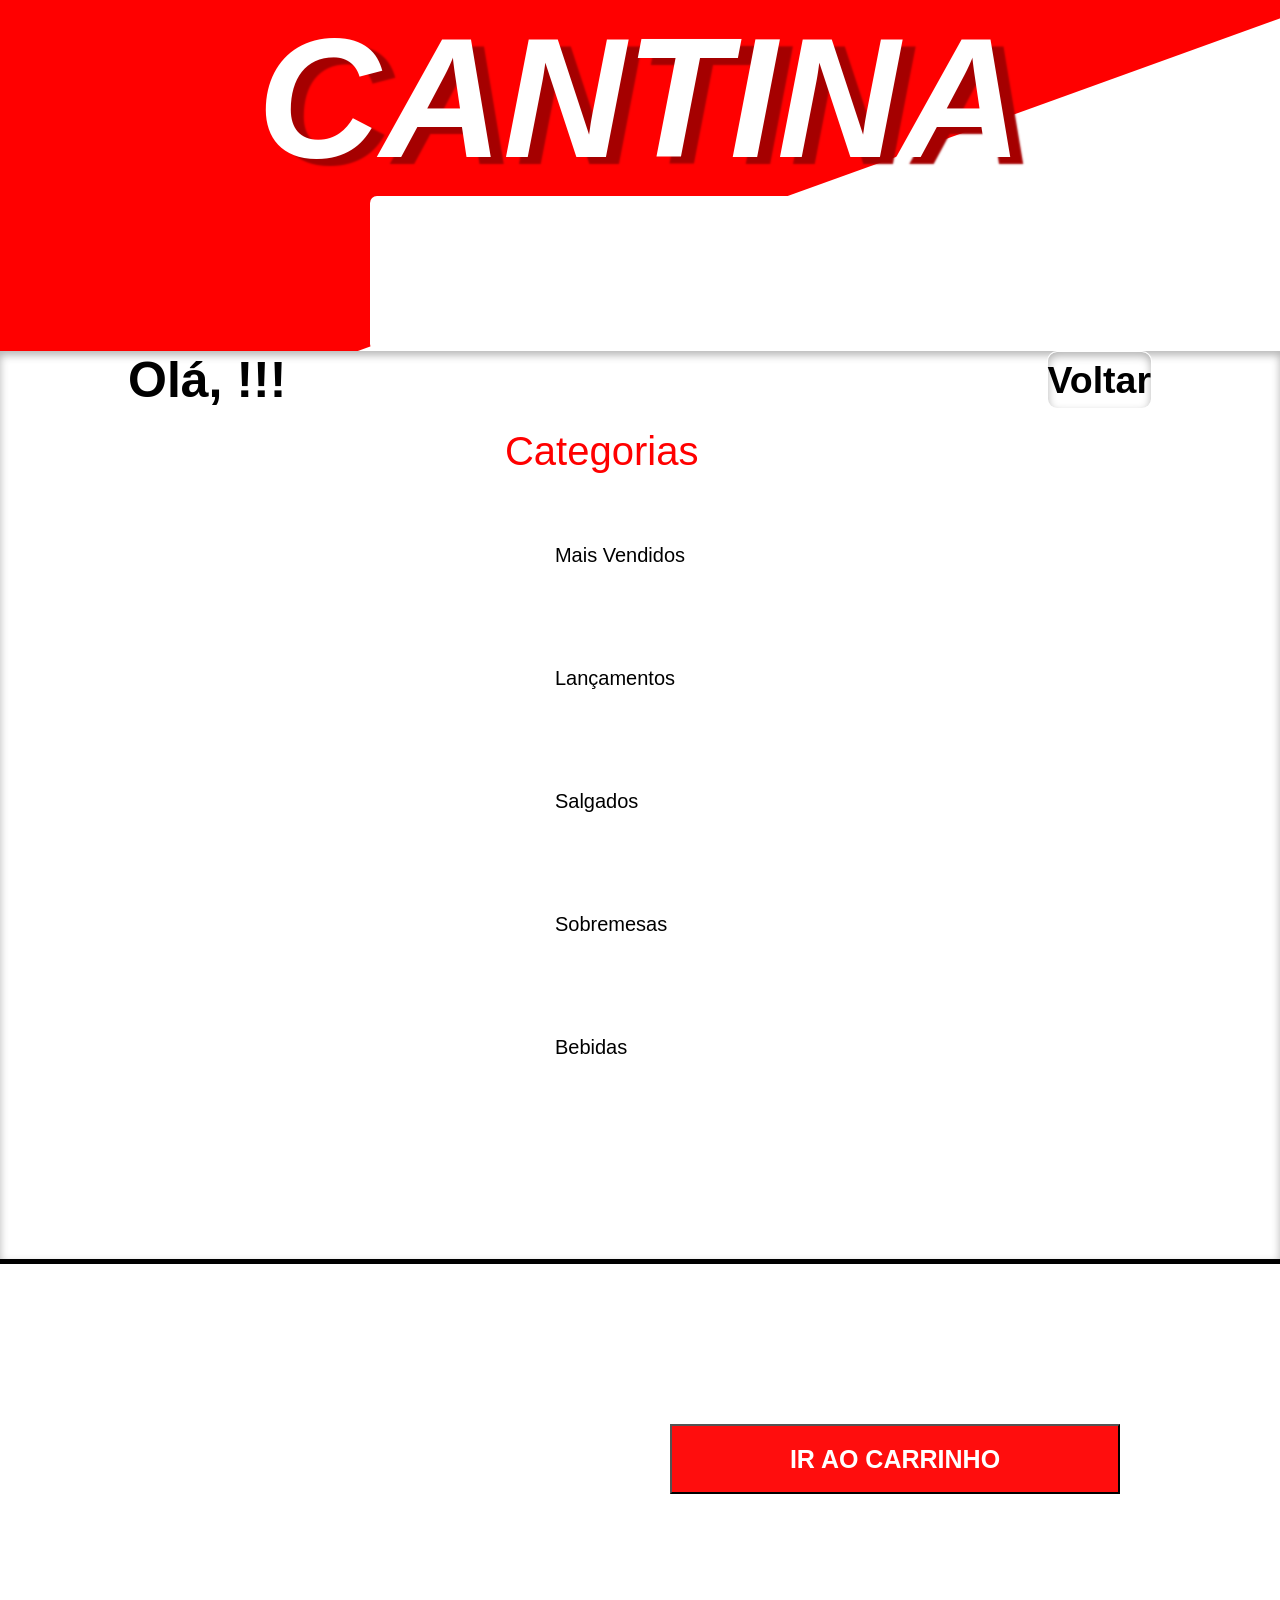
==== public/cardapio.html @ 5d0cdda2 "Melhorias na página de cardápio" ====
<!DOCTYPE html>
<html lang="pt-br">

<head>
    <meta charset="UTF-8">
    <meta name="viewport" content="width=device-width, initial-scale=1.0, maximum-scale=1.0">
    <title>Cardapio</title>
    <link rel="stylesheet" href="_css/style.css">
</head>

<body id="pagina-cardapio">
    <header>
        <div class="triangulo-vermelho"></div>
        <div class="index-conteudo">
            <div class="header-principal">
                <h1 id="cantina">CANTINA</h1>
                <div class="index-caixa-branca">
                    <img src="img/senai.jpg" alt="" id="senai-img">
                </div>
            </div>
    </header>

    <main>
        <div class="caixaSubPrincipal">
            <div class="cardapio-header">
                <h1>Olá, <span id="nome-cliente"></span><span>!!!</span> </h1>
                <button onclick="retornar()" class="btn-voltar">Voltar</button>
            </div>

            <div class="cardapio-conteudo">
                <aside class="cardapio-sidebar">
                    <p>Categorias</p>
                    <ul>
                        <li>Mais Vendidos</li>
                        <li>Lançamentos</li>
                        <li>Salgados</li>
                        <li>Sobremesas</li>
                        <li>Bebidas</li>
                    </ul>
                </aside>
                
                <div class="cardapio">
                    <div id="cardapio"></div>
                </div>
            </div>
        </div>
    </main>

    <footer id="cardapioFooter">
        <button onclick="direcionarPedido()">IR AO CARRINHO</button>
    </footer>

    <script src="_js/global.js"></script>
    <script src="_js/script.js"></script>
    <script src="https://cdn.jsdelivr.net/npm/sweetalert2@11"></script>
</body>

</html>
---- public/_css/style.css ----
* {
  padding: 0;
  margin: 0;
  font-family: "Montserrat", sans-serif;
}

main {
  position: relative;
  /* contexto de empilhamento para os filhos */
  display: flex;
  flex-direction: column;
  align-items: center;
  justify-content: center;
}

/* h1 {
  font-weight: bold;
  color: #A50000;
  text-shadow: rgb(187, 183, 183) -4px -3px 3px;
  /* transform: rotate(90deg); */
/* } */

.caixaPrincipal {
  background-color: white;
  border-radius: 1.2rem;
  border: solid 1px #ffffff8e;
  box-shadow: inset 0px 4px 8px rgba(0, 0, 0, 0.3);
  margin: 5rem;
  height: 600px;
  display: flex;
  flex-direction: column;
  justify-content: space-evenly;
  align-items: center;

}

.caixaSubPrincipal {
  background-color: white;
  box-shadow: inset 0px 4px 8px rgba(0, 0, 0, 0.3);
  width: 100vw;
  display: flex;
  justify-content: center;
  flex-direction: column;
  align-items: center;
}

.btn-voltar {
  margin-left: auto;
  font-size: 1.5em;
  font-weight: bold;
  background-color: white;
  border: solid 1px #ffffff8e;
  border-radius: 10px;
  box-shadow: inset 0px 4px 8px rgba(0, 0, 0, 0.3);
}

.btn-pagamentoEpagar {
  font-size: 1.5rem;
  background-color: red;
  color: white;
  border: none;
  border-radius: 10px;
  /* box-shadow: inset 0px 4px 8px rgba(0, 0, 0, 0.3); */
  margin: 0 auto;
  padding: 1.5rem 3rem 1.5rem 3rem;
}

/* 
=================================
INDEX
================================= 
*/

.index-conteudo {
  position: relative;
  /* necessário para z-index funcionar */
  z-index: 1;
  /* maior que o triângulo */
}

/* ------------------HEADER PRINCIPAL-------------------- */
.triangulo-vermelho {
  position: absolute;
  /* REMOVA o "position: static" duplicado */
  z-index: 0;
  width: 100%;
  height: 600px;
  top: -120px;
  background: red;
  clip-path: polygon(0 0, 0 100%, 130% 0);
  pointer-events: none;
}

.header-principal {
  display: flex;
  justify-content: center;
  align-items: center;
  flex-direction: column;
}

.header-principal #cantina {
  color: white;
  font-size: 170px;
  font-style: italic;
  text-shadow: #A50000 13px 7px 2px;
}

.index-caixa-branca {
  display: flex;
  align-items: center;
  justify-content: center;
  width: 540px;
  height: 155px;
  background-color: white;
  border-radius: 7px;
}

#senai-img {
  width: 500px;
  margin: 5px;
}

.quadrado-vermelho {
  position: absolute;
  bottom: -200px;
  /* empurra pra fora da tela */
  left: 50%;
  transform: translateX(-50%) rotate(-10deg);

  width: 200vw;
  /* MUITO largo */
  height: 500px;
  /* altura do fundo */

  background-color: #A50000;
  border-radius: 3rem;

  z-index: 0;
  /* fica atrás */
}

/* ----------------INDEX_CAIXA DE PEDIDO-------------------- */
.index-caixa-pedido {
  display: flex;
  flex-direction: column;
  align-items: center;
  justify-content: center;
  text-align: center;
}

.index-caixa-pedido h1 {
  font-weight: bold;
  font-size: clamp(100px, 11.7vw, 170px);
  color: #A50000;
  text-shadow: rgb(187, 183, 183) -4px -3px 3px;
  transform: rotate(-5deg);
  transform-origin: center;
}

.index-caixa-pedido-superior {
  text-align: center;
  flex-wrap: wrap;
  max-width: 25rem;

  background-image: linear-gradient(to bottom, #929393, #2D2D2D);
  border-radius: 1.3rem 1rem 0 0;
  color: white;
  padding: 5em;
  font-weight: bold;
}

.index-caixa-pedido-superior p {
  font-size: 2rem;
}

.index-caixa-pedido-superior input {
  text-align: center;

  background-color: #000000b0;
  border-radius: 1.1em;
  font-size: 1.7rem;
  padding: 1rem;
  width: 10em;
  color: white;
  margin-bottom: 1.25em;
}

.index-caixa-pedido-inferior {
  display: flex;
  justify-content: center;
  text-align: center;
  align-items: center;
}

.index-caixa-pedido-inferior button {
  width: 29.3rem;
  max-width: 29.3rem;
  height: 4rem;

  background-image: linear-gradient(to bottom, #000000e3, #FF0D0D);
  color: white;
  font-weight: bold;
  border-radius: 0 0 1rem 1.3rem;
  border: none;
  cursor: pointer;
  font-size: 1.8rem;
}

/* ----------INDEX_COMIDAS NO FINAL DA PÁGINA----------- */
.index-comidas-agrupadas {
  position: relative;
  /* IMPORTANTE */
  z-index: 2;
  /* acima do quadrado */

  display: flex;
  justify-content: center;
  align-items: flex-end;
  gap: 20px;

}

.index-comidas-agrupadas img {
  position: relative;
  /* sobreposição */
}

.index-comidas-agrupadas img:nth-child(1) {
  z-index: 1;
  width: 17.5rem;
  transform: rotate(-15deg);
  margin-right: -200px;
  margin-bottom: 60px;
}

.index-comidas-agrupadas img:nth-child(2) {
  z-index: 2;
  width: 39rem;
  margin-left: -200px;
}

.index-comidas-agrupadas img:nth-child(3) {
  z-index: 3;
  width: 32rem;
  margin-left: -300px;
}

.index-comidas-agrupadas img:nth-child(4) {
  z-index: 2;
  width: 24rem;
  transform: scaleX(-1);
  margin-left: -200px;
}

.index-comidas-agrupadas img:nth-child(5) {
  z-index: 1;
  width: 22rem;
  transform: rotate(15deg);
  margin-left: -300px;
  margin-right: -2rem;
  margin-bottom: 60px;
}

/* 
====================================  
CARDAPIO
==================================== 
*/
/* .cardapio-caixaPrincipal {
  width: 100vw;
  background-color: white;
  box-shadow: 60px 16px black;
} */

.cardapio-header {
  width: 80vw;
  display: flex;
  flex-direction: row;
  font-size: 25px;
  margin-bottom: 20px;
}

#nome-cliente{
  font-weight: bold;
}

.cardapio-conteudo {
  display: flex;
  flex-direction: row;
}

.cardapio-sidebar {
  display: flex;
  flex-direction: column;
  gap: 20px;
}

.cardapio-sidebar ul {
  padding: 0;
  margin: 0;
}

.cardapio-sidebar li {
  list-style-type: none;
  padding: 50px;
  cursor: pointer;
  transition: background 0.2s ease;
  font-size: 20px;
}

li.ativo {
  background-color: #FF0000;
  color: white;
  border-radius: 20px;
  font-weight: bold;
}

.cardapio-sidebar p {
  color: #FF0000;
  font-size: 40px;
}

#cardapio {
  display: grid;
  grid-template-columns:
    repeat(3, 1fr);
  flex: 1;
  overflow-y: auto;
  height: calc(100vh - 110px);
  padding: 20px;
}

#cardapio img {
  width: 10rem;
}

#produtoCard {
  color: #7c0000;
  padding: 2rem;
}

.produtoCima {
  display: flex;
  justify-content: center;
  align-items: center;
  flex-direction: column;
  text-align: center;

  border: #BEBEBE solid 2px;
  border-bottom: none;
  border-radius: 1rem 1.3rem 0 0;
  padding: 1.5rem;
}

.produtoBaixo {
  display: flex;
  justify-content: center;
  align-items: center;
  flex-direction: column;
  text-align: center;

  border: #BEBEBE solid 2px;
  border-top: black solid 1px;
  border-radius: 0 0 1rem 1.3rem;
  box-shadow: #828282 2px 2px;
  box-shadow: #A32222 4px 4px;
  padding: 1rem;
}

.produtoBaixo:hover {
  cursor: pointer;
}

.produtoBaixo p {
  font-size: 1em;
}

#nomeProdutoCard {
  font-size: 1em;
  font-weight: bold;
}

#produtoPrecoEnfase {
  font-size: 1.1em;
}

#cardapioFooter {
  display: flex;
  flex-direction: column;
  align-items: flex-end;
  background-color: white;
  z-index: 3;
  padding: 10rem;
  border-top: solid 5px black;
}

#cardapioFooter button {
  background-color: #FF0D0D;
  color: white;
  width: 450px;
  height: 70px;
  font-size: 25px;
  font-weight: bold;
}



/* 
=======================
        PAGAMENTO
=======================
*/

#caixaPrecoTotal {
  display: flex;
  align-items: center;
  justify-content: center;
  flex-direction: column;
}

#caixaPrecoTotal p {
  color: #FF0000;
  font-size: 50px;
}

#opcoesPagamento {
  display: grid;
  grid-template-columns: repeat(5, 1fr);
  grid-template-rows: repeat(2, 100px);
  gap: 1.02rem;
  margin: 50px;
}

/* Aplica o formato W nas telas (3 em cima, 2 em baixo) */
#pagamentoDebito {
  grid-column: 1;
  grid-row: 1;
}

#pagamentoCredito {
  grid-column: 2;
  grid-row: 2;
}

#pagamentoDinheiro {
  grid-column: 3;
  grid-row: 1;
}

#pagamentoPix {
  grid-column: 4;
  grid-row: 2;
}

#pagamentoValeR {
  grid-column: 5;
  grid-row: 1;
}

.formaPagamento {
  background-color: #FF0000;
  color: white;
  font-size: 20px;
  width: 150px;
  height: 150px;
  border: none;
  border-radius: 17%;
}

.formaPagamento:active {
  background-color: #920000;
}

/* ============================
        RESPONSIVIDADE
============================  */
/* Quando a tela é de um tablet */
@media (max-width: 768px) {}

/* Configuração para Celulares (Mobile-First) */
/* #opcoesPagamento {
  display: grid;
  grid-template-columns: 1fr; /* Uma opção embaixo da outra */
/* } */
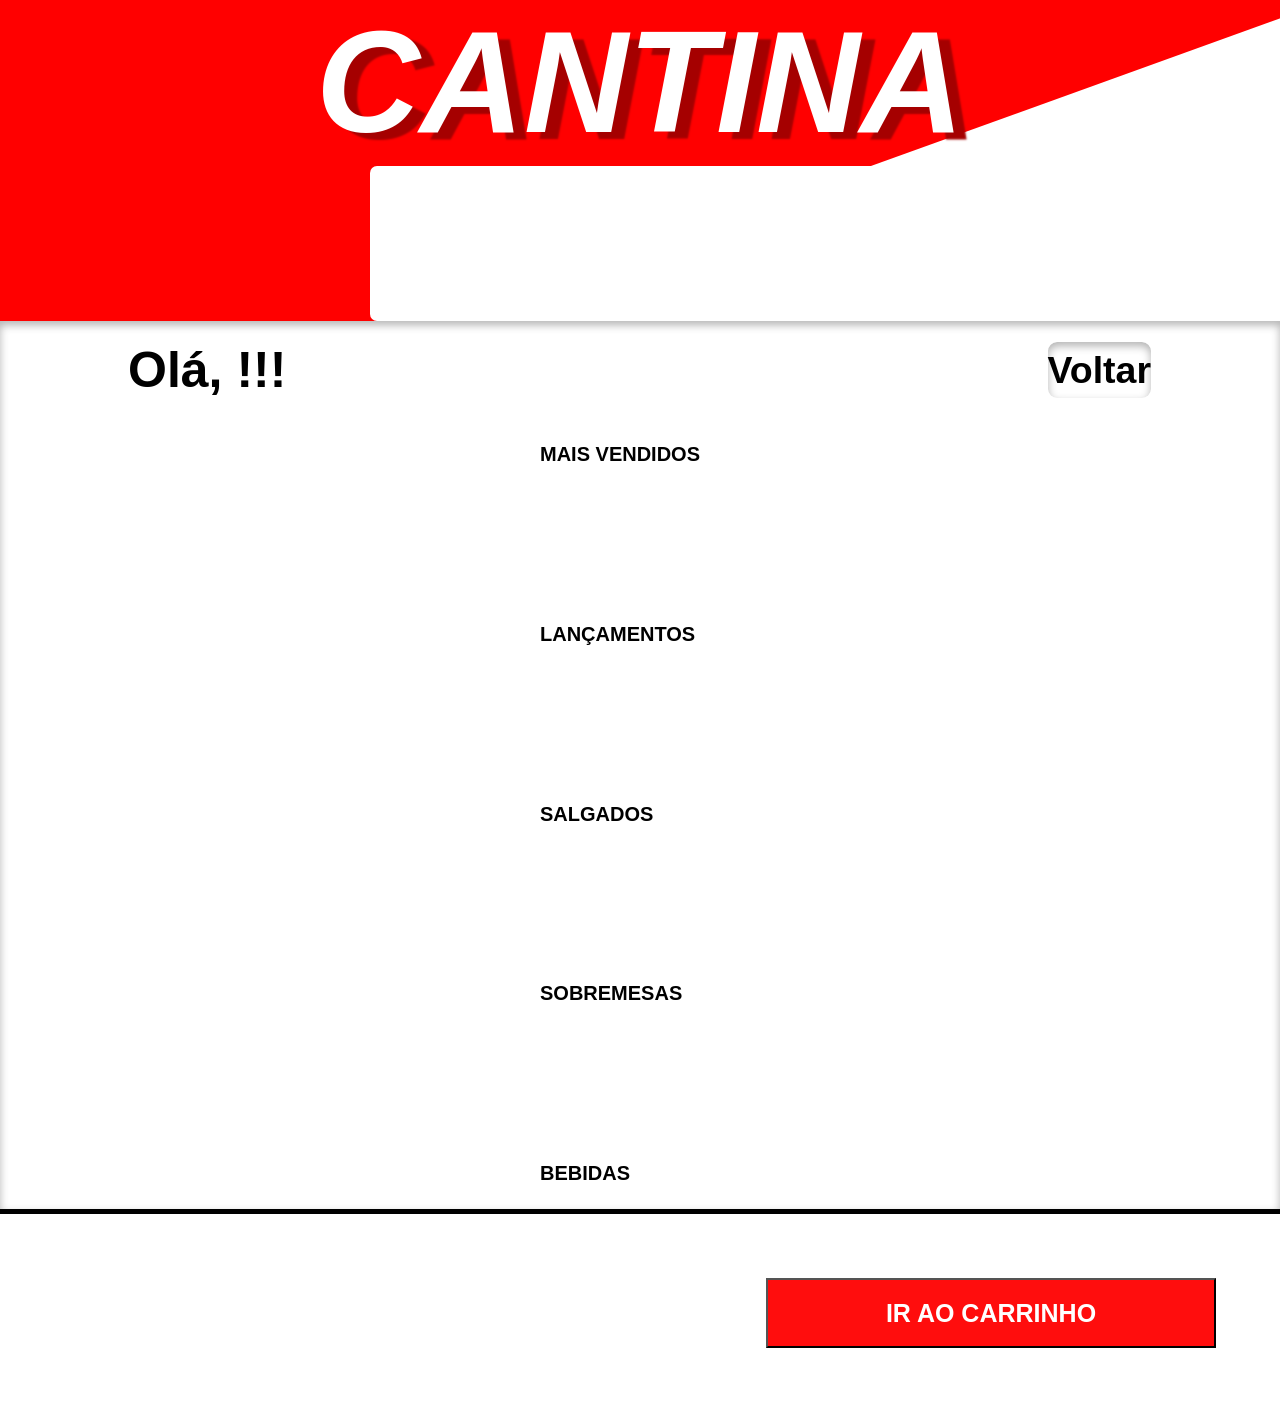
==== commit fa1e57d9: "Melhoria na estética e responsividade geral" ====
--- a/public/cardapio.html
+++ b/public/cardapio.html
@@ -29,7 +29,7 @@
 
             <div class="cardapio-conteudo">
                 <aside class="cardapio-sidebar">
-                    <p>Categorias</p>
+                    <!-- <p>Categorias</p> -->
                     <ul>
                         <li>Mais Vendidos</li>
                         <li>Lançamentos</li>
--- a/public/_css/style.css
+++ b/public/_css/style.css
@@ -1,7 +1,11 @@
+/* =========================
+   DESKTOP
+========================= */
 * {
   padding: 0;
   margin: 0;
   font-family: "Montserrat", sans-serif;
+  box-sizing: border-box;
 }
 
 main {
@@ -13,20 +17,20 @@
   justify-content: center;
 }
 
-/* h1 {
-  font-weight: bold;
-  color: #A50000;
-  text-shadow: rgb(187, 183, 183) -4px -3px 3px;
-  /* transform: rotate(90deg); */
-/* } */
+html {
+  overflow-x: hidden;
+}
+
 
 .caixaPrincipal {
   background-color: white;
   border-radius: 1.2rem;
   border: solid 1px #ffffff8e;
   box-shadow: inset 0px 4px 8px rgba(0, 0, 0, 0.3);
-  margin: 5rem;
-  height: 600px;
+  margin: clamp(1rem, 5vw, 2rem) auto;
+  min-height: 600px;
+  min-width: 700px;
+
   display: flex;
   flex-direction: column;
   justify-content: space-evenly;
@@ -37,7 +41,7 @@
 .caixaSubPrincipal {
   background-color: white;
   box-shadow: inset 0px 4px 8px rgba(0, 0, 0, 0.3);
-  width: 100vw;
+  width: 100%;
   display: flex;
   justify-content: center;
   flex-direction: column;
@@ -76,6 +80,7 @@
   /* necessário para z-index funcionar */
   z-index: 1;
   /* maior que o triângulo */
+  width: 100%;
 }
 
 /* ------------------HEADER PRINCIPAL-------------------- */
@@ -100,7 +105,7 @@
 
 .header-principal #cantina {
   color: white;
-  font-size: 170px;
+  font-size: clamp(4rem, 12vw, 9rem);
   font-style: italic;
   text-shadow: #A50000 13px 7px 2px;
 }
@@ -146,11 +151,17 @@
   align-items: center;
   justify-content: center;
   text-align: center;
+  gap: 50px;
+  margin-top: 50px;
+}
+
+.index-caixa-pedido form {
+  width: min(29.3rem, 90vw);
 }
 
 .index-caixa-pedido h1 {
   font-weight: bold;
-  font-size: clamp(100px, 11.7vw, 170px);
+  font-size: clamp(50px, 11.7vw, 100px);
   color: #A50000;
   text-shadow: rgb(187, 183, 183) -4px -3px 3px;
   transform: rotate(-5deg);
@@ -158,15 +169,23 @@
 }
 
 .index-caixa-pedido-superior {
-  text-align: center;
-  flex-wrap: wrap;
-  max-width: 25rem;
-
-  background-image: linear-gradient(to bottom, #929393, #2D2D2D);
-  border-radius: 1.3rem 1rem 0 0;
-  color: white;
-  padding: 5em;
-  font-weight: bold;
+  width: 100%;
+
+  background-image: linear-gradient(to bottom,
+      #929393,
+      #2D2D2D);
+
+  border-radius: 1.3rem 1.3rem 0 0;
+
+  color: white;
+
+  padding: 3rem 2rem;
+
+  font-weight: bold;
+
+  display: flex;
+  flex-direction: column;
+  align-items: center;
 }
 
 .index-caixa-pedido-superior p {
@@ -190,39 +209,46 @@
   justify-content: center;
   text-align: center;
   align-items: center;
+
+  width: 100%;
 }
 
 .index-caixa-pedido-inferior button {
-  width: 29.3rem;
-  max-width: 29.3rem;
+  width: 100%;
   height: 4rem;
 
-  background-image: linear-gradient(to bottom, #000000e3, #FF0D0D);
-  color: white;
-  font-weight: bold;
-  border-radius: 0 0 1rem 1.3rem;
+  background-image: linear-gradient(to bottom,
+      #000000e3,
+      #FF0D0D);
+
+  color: white;
+  font-weight: bold;
+
+  border-radius: 0 0 1.3rem 1.3rem;
+
   border: none;
   cursor: pointer;
+
   font-size: 1.8rem;
 }
 
 /* ----------INDEX_COMIDAS NO FINAL DA PÁGINA----------- */
 .index-comidas-agrupadas {
   position: relative;
-  /* IMPORTANTE */
   z-index: 2;
-  /* acima do quadrado */
 
   display: flex;
   justify-content: center;
   align-items: flex-end;
+
+  width: 100%;
   gap: 20px;
-
 }
 
 .index-comidas-agrupadas img {
   position: relative;
   /* sobreposição */
+  flex-shrink: 0;
 }
 
 .index-comidas-agrupadas img:nth-child(1) {
@@ -267,63 +293,24 @@
 ==================================== 
 */
 /* .cardapio-caixaPrincipal {
-  width: 100vw;
+  width: 100%;
   background-color: white;
   box-shadow: 60px 16px black;
 } */
 
 .cardapio-header {
-  width: 80vw;
+  width: 80%;
   display: flex;
   flex-direction: row;
   font-size: 25px;
   margin-bottom: 20px;
-}
-
-#nome-cliente{
-  font-weight: bold;
-}
-
-.cardapio-conteudo {
-  display: flex;
-  flex-direction: row;
-}
-
-.cardapio-sidebar {
-  display: flex;
-  flex-direction: column;
-  gap: 20px;
-}
-
-.cardapio-sidebar ul {
-  padding: 0;
-  margin: 0;
-}
-
-.cardapio-sidebar li {
-  list-style-type: none;
-  padding: 50px;
-  cursor: pointer;
-  transition: background 0.2s ease;
-  font-size: 20px;
-}
-
-li.ativo {
-  background-color: #FF0000;
-  color: white;
-  border-radius: 20px;
-  font-weight: bold;
-}
-
-.cardapio-sidebar p {
-  color: #FF0000;
-  font-size: 40px;
-}
+  margin-top: 20px;
+}
+
 
 #cardapio {
   display: grid;
-  grid-template-columns:
-    repeat(3, 1fr);
+  grid-template-columns: repeat(3, minmax(0, 1fr));
   flex: 1;
   overflow-y: auto;
   height: calc(100vh - 110px);
@@ -334,6 +321,64 @@
   width: 10rem;
 }
 
+#nome-cliente {
+  font-weight: bold;
+}
+
+.cardapio-conteudo {
+  display: flex;
+  flex-direction: row;
+}
+
+.cardapio-sidebar {
+  display: flex;
+  flex-direction: column;
+
+  height: calc(100vh - 110px);
+  gap: 20px;
+}
+
+.cardapio-sidebar ul {
+  padding: 0;
+  margin: 0;
+
+  flex: 1;
+
+  display: flex;
+  flex-direction: column;
+
+  justify-content: space-between;
+}
+
+.cardapio-sidebar li {
+  list-style: none;
+
+  padding: 1.5rem 3rem;
+
+  cursor: pointer;
+
+  transition: background 0.2s ease;
+
+  font-size: 20px;
+
+  text-transform: uppercase;
+
+  font-weight: bold;
+}
+
+li.ativo {
+  background-color: #FF0000;
+  color: white;
+  border-radius: 20px;
+  font-weight: bolder;
+}
+
+/* .cardapio-sidebar p {
+  color: #FF0000;
+  font-size: 40px;
+} */
+
+
 #produtoCard {
   color: #7c0000;
   padding: 2rem;
@@ -362,7 +407,6 @@
   border: #BEBEBE solid 2px;
   border-top: black solid 1px;
   border-radius: 0 0 1rem 1.3rem;
-  box-shadow: #828282 2px 2px;
   box-shadow: #A32222 4px 4px;
   padding: 1rem;
 }
@@ -384,23 +428,26 @@
   font-size: 1.1em;
 }
 
-#cardapioFooter {
+footer {
   display: flex;
   flex-direction: column;
   align-items: flex-end;
   background-color: white;
   z-index: 3;
-  padding: 10rem;
+  padding: clamp(2rem, 5vw, 10rem);
+}
+
+footer button {
+  background-color: #FF0D0D;
+  color: white;
+  width: min(450px, 100%);
+  min-height: 70px;
+  font-size: 25px;
+  font-weight: bold;
+}
+
+#cardapioFooter {
   border-top: solid 5px black;
-}
-
-#cardapioFooter button {
-  background-color: #FF0D0D;
-  color: white;
-  width: 450px;
-  height: 70px;
-  font-size: 25px;
-  font-weight: bold;
 }
 
 
@@ -471,14 +518,48 @@
   background-color: #920000;
 }
 
-/* ============================
-        RESPONSIVIDADE
-============================  */
-/* Quando a tela é de um tablet */
-@media (max-width: 768px) {}
-
-/* Configuração para Celulares (Mobile-First) */
-/* #opcoesPagamento {
-  display: grid;
-  grid-template-columns: 1fr; /* Uma opção embaixo da outra */
-/* } */+/* 
+=======================
+        PEDIDO
+=======================
+*/
+
+.pedido{
+  display: flex;
+  flex-direction: row;
+  gap: 10px;
+  margin: 10px;
+}
+
+/* =========================
+TABLET
+========================= */
+
+@media (max-width: 1024px) {
+
+  .index-comidas-agrupadas {
+    transform: scale(0.75);
+    transform-origin: center bottom;
+  }
+
+  #cardapio {
+    grid-template-columns: repeat(2, minmax(0, 1fr));
+  }
+
+  .cardapio-sidebar li {
+    padding: 1.5rem;
+    font-size: 1rem;
+  }
+
+  .formaPagamento {
+    width: 120px;
+    height: 120px;
+    font-size: 1rem;
+  }
+
+  #opcoesPagamento {
+    gap: 0.5rem;
+    margin: 2rem;
+  }
+
+}
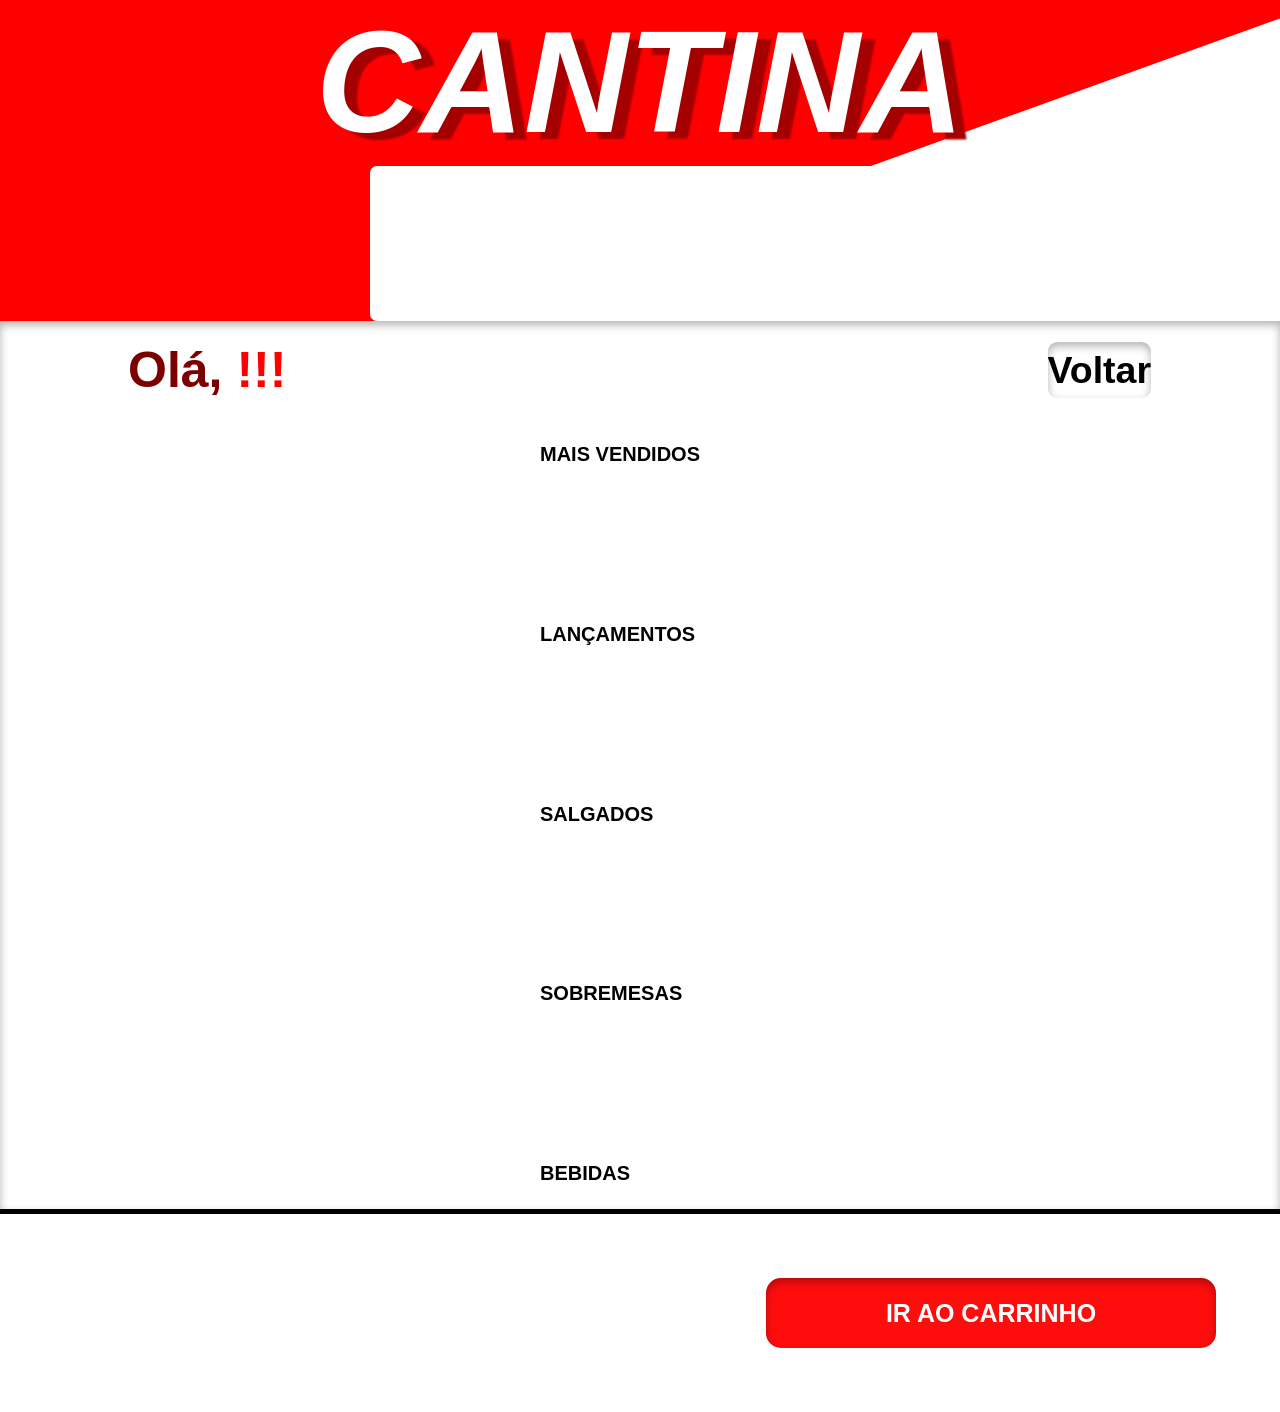
==== commit 0a998697: "Mais melhorias visuais" ====
--- a/public/cardapio.html
+++ b/public/cardapio.html
@@ -23,7 +23,7 @@
     <main>
         <div class="caixaSubPrincipal">
             <div class="cardapio-header">
-                <h1>Olá, <span id="nome-cliente"></span><span>!!!</span> </h1>
+                <h1>Olá, <span id="nome-cliente"></span><span id="exclamacao">!!!</span> </h1>
                 <button onclick="retornar()" class="btn-voltar">Voltar</button>
             </div>
 
--- a/public/_css/style.css
+++ b/public/_css/style.css
@@ -21,6 +21,9 @@
   overflow-x: hidden;
 }
 
+:root{
+  --borda: inset 0px 4px 8px rgba(0, 0, 0, 0.3);
+}
 
 .caixaPrincipal {
   background-color: white;
@@ -307,6 +310,9 @@
   margin-top: 20px;
 }
 
+.cardapio-header h1{
+  color: #7C0000;
+}
 
 #cardapio {
   display: grid;
@@ -325,6 +331,10 @@
   font-weight: bold;
 }
 
+#exclamacao{
+  color: #FF0000;
+}
+
 .cardapio-conteudo {
   display: flex;
   flex-direction: row;
@@ -384,14 +394,16 @@
   padding: 2rem;
 }
 
+.produtoCima, .produtoBaixo{
+  box-shadow: var(--borda);
+}
+
 .produtoCima {
   display: flex;
   justify-content: center;
   align-items: center;
   flex-direction: column;
   text-align: center;
-
-  border: #BEBEBE solid 2px;
   border-bottom: none;
   border-radius: 1rem 1.3rem 0 0;
   padding: 1.5rem;
@@ -403,11 +415,8 @@
   align-items: center;
   flex-direction: column;
   text-align: center;
-
-  border: #BEBEBE solid 2px;
-  border-top: black solid 1px;
   border-radius: 0 0 1rem 1.3rem;
-  box-shadow: #A32222 4px 4px;
+  box-shadow: 0px 4px 0px 0px #ff000094;
   padding: 1rem;
 }
 
@@ -438,12 +447,22 @@
 }
 
 footer button {
-  background-color: #FF0D0D;
+  background-color: #FF0D0D;      
   color: white;
   width: min(450px, 100%);
   min-height: 70px;
   font-size: 25px;
   font-weight: bold;
+  border: none;
+  border-radius: 15px;
+  box-shadow: inset 0px 4px 8px rgba(0, 0, 0, 0.3);
+}
+ footer button:hover{
+  background-color: rgb(212, 20, 20); 
+ }
+
+footer button:active {
+  background-color: rgb(189, 18, 18); 
 }
 
 #cardapioFooter {
@@ -529,6 +548,24 @@
   flex-direction: row;
   gap: 10px;
   margin: 10px;
+  align-items: center;
+  color: #A50000;
+}
+
+.descricao-pedido{
+  display: flex;
+  flex-direction: row;
+  align-items: center;
+  gap: 20px;
+  font-size: clamp(20px, 5vw, 25px);
+}
+
+.descricao-pedido h2{
+  font-weight: 500;
+}
+
+.preco-pedido{
+  font-weight: 700;
 }
 
 /* =========================
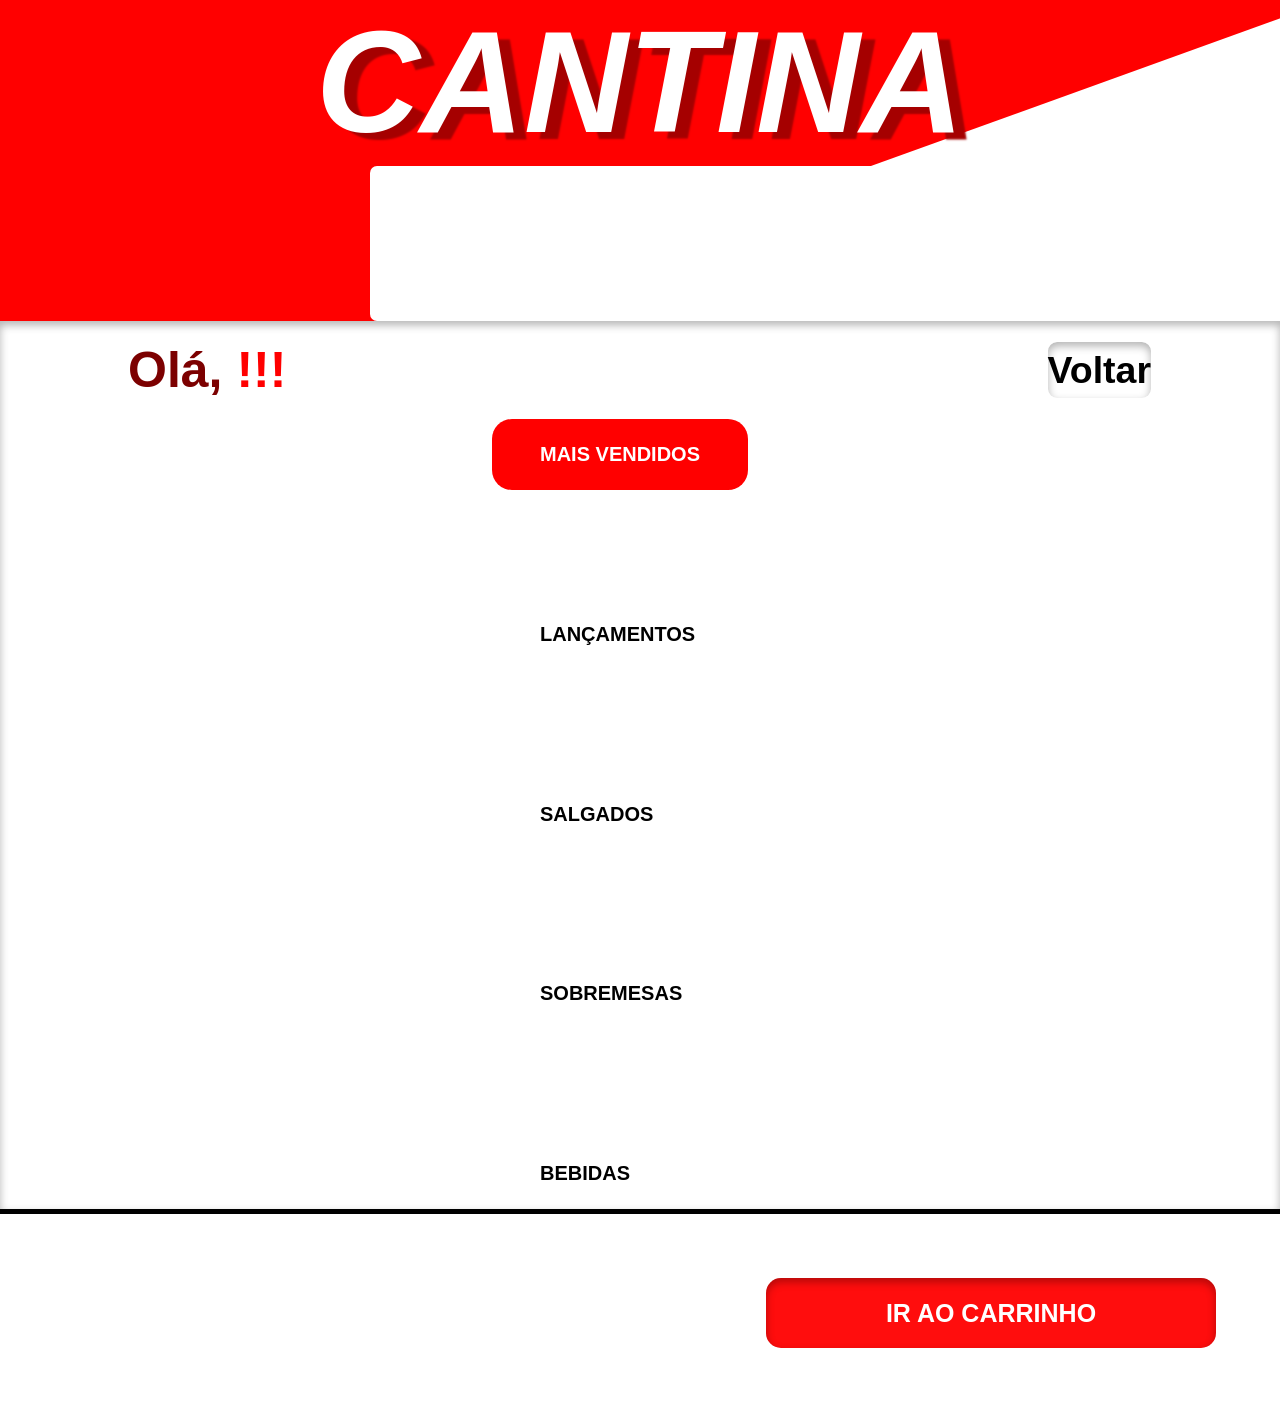
==== commit 3ae54c79: "melhoria estética dnv" ====
--- a/public/cardapio.html
+++ b/public/cardapio.html
@@ -31,7 +31,7 @@
                 <aside class="cardapio-sidebar">
                     <!-- <p>Categorias</p> -->
                     <ul>
-                        <li>Mais Vendidos</li>
+                        <li class="ativo">Mais Vendidos</li>
                         <li>Lançamentos</li>
                         <li>Salgados</li>
                         <li>Sobremesas</li>
--- a/public/_css/style.css
+++ b/public/_css/style.css
@@ -21,8 +21,8 @@
   overflow-x: hidden;
 }
 
-:root{
-  --borda: inset 0px 4px 8px rgba(0, 0, 0, 0.3);
+:root {
+  --borda-sombra: inset 0px 4px 8px rgba(0, 0, 0, 0.3);
 }
 
 .caixaPrincipal {
@@ -310,7 +310,7 @@
   margin-top: 20px;
 }
 
-.cardapio-header h1{
+.cardapio-header h1 {
   color: #7C0000;
 }
 
@@ -321,6 +321,27 @@
   overflow-y: auto;
   height: calc(100vh - 110px);
   padding: 20px;
+
+  scroll-behavior: smooth;
+}
+
+#cardapio::-webkit-scrollbar {
+  width: 12px;
+}
+
+#cardapio::-webkit-scrollbar-track {
+  background: #ff000080; 
+  border-radius: 15px;
+}
+
+#cardapio::-webkit-scrollbar-thumb {
+  background-color: #bd0202;
+  border-radius: 15px;
+  border: 1px solid #ffffff; 
+}
+
+#cardapio::-webkit-scrollbar-thumb:hover {
+  background-color: #640202; 
 }
 
 #cardapio img {
@@ -331,7 +352,7 @@
   font-weight: bold;
 }
 
-#exclamacao{
+#exclamacao {
   color: #FF0000;
 }
 
@@ -394,13 +415,14 @@
   padding: 2rem;
 }
 
-.produtoCima, .produtoBaixo{
-  box-shadow: var(--borda);
-}
-
-.produtoCima {
-  display: flex;
-  justify-content: center;
+.produto-cima,
+.produto-baixo {
+  border: solid 2px #BEBEBE !important ;
+}
+
+.produto-cima {
+  display: flex;
+  justify-content: space-between;
   align-items: center;
   flex-direction: column;
   text-align: center;
@@ -409,32 +431,38 @@
   padding: 1.5rem;
 }
 
-.produtoBaixo {
+.produto-cima img{
+  max-height: 227px;
+  max-width: 206px;
+}
+
+.produto-baixo {
   display: flex;
   justify-content: center;
   align-items: center;
   flex-direction: column;
   text-align: center;
   border-radius: 0 0 1rem 1.3rem;
-  box-shadow: 0px 4px 0px 0px #ff000094;
+  box-shadow: 0px 1px 5px 0px #ff000094;
   padding: 1rem;
 }
 
-.produtoBaixo:hover {
+.produto-baixo:hover {
   cursor: pointer;
 }
 
-.produtoBaixo p {
+.produto-baixo p {
   font-size: 1em;
 }
 
-#nomeProdutoCard {
+#nome-produto {
   font-size: 1em;
   font-weight: bold;
 }
 
-#produtoPrecoEnfase {
+#produto-preco {
   font-size: 1.1em;
+  font-weight: bold;
 }
 
 footer {
@@ -447,7 +475,7 @@
 }
 
 footer button {
-  background-color: #FF0D0D;      
+  background-color: #FF0D0D;
   color: white;
   width: min(450px, 100%);
   min-height: 70px;
@@ -457,12 +485,13 @@
   border-radius: 15px;
   box-shadow: inset 0px 4px 8px rgba(0, 0, 0, 0.3);
 }
- footer button:hover{
-  background-color: rgb(212, 20, 20); 
- }
+
+footer button:hover {
+  background-color: rgb(212, 20, 20);
+}
 
 footer button:active {
-  background-color: rgb(189, 18, 18); 
+  background-color: rgb(189, 18, 18);
 }
 
 #cardapioFooter {
@@ -543,7 +572,7 @@
 =======================
 */
 
-.pedido{
+.pedido {
   display: flex;
   flex-direction: row;
   gap: 10px;
@@ -552,7 +581,7 @@
   color: #A50000;
 }
 
-.descricao-pedido{
+.descricao-pedido {
   display: flex;
   flex-direction: row;
   align-items: center;
@@ -560,11 +589,11 @@
   font-size: clamp(20px, 5vw, 25px);
 }
 
-.descricao-pedido h2{
+.descricao-pedido h2 {
   font-weight: 500;
 }
 
-.preco-pedido{
+.preco-pedido {
   font-weight: 700;
 }
 
